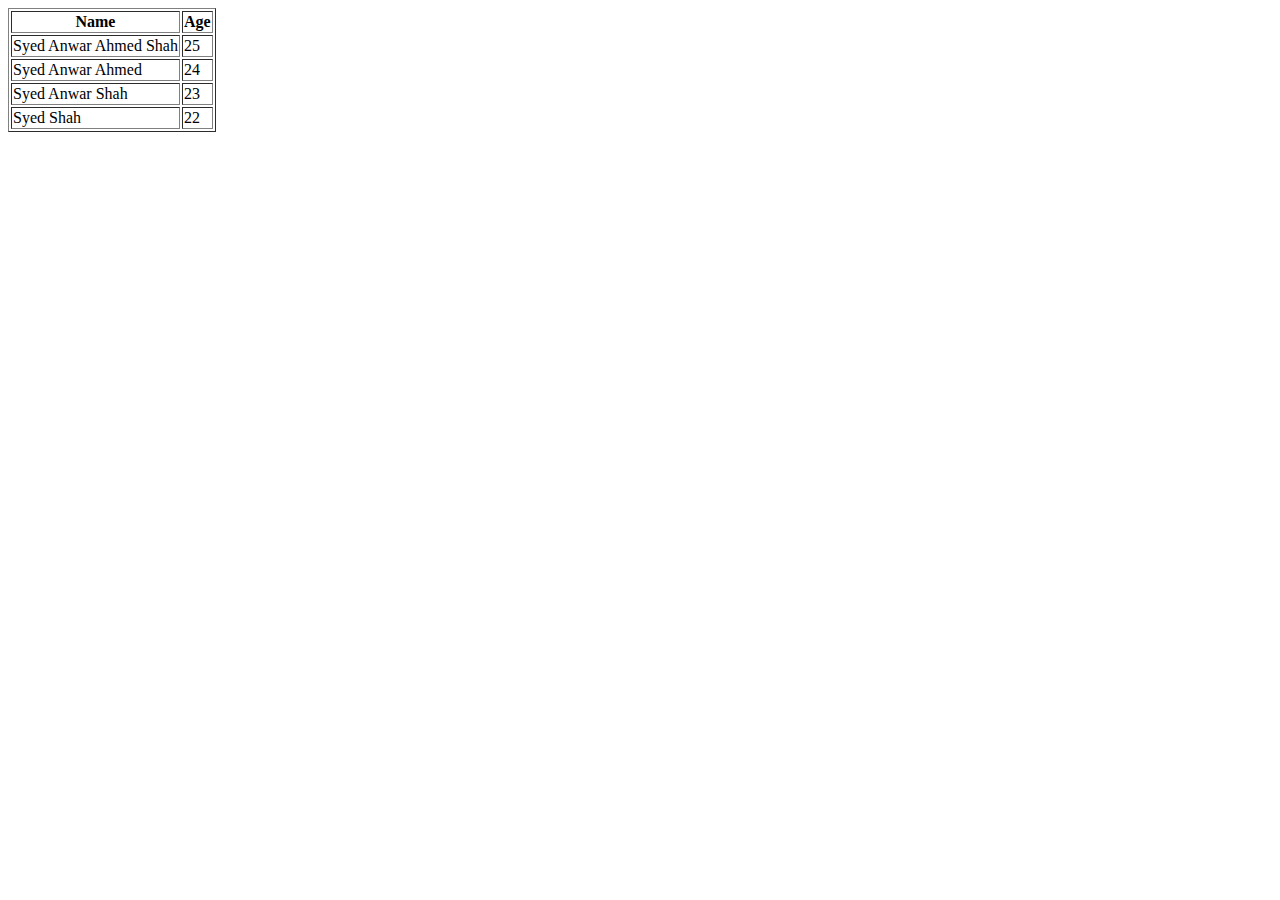
==== class3/index.html @ b5603f70 "Saylani Mobile Web Hybrid Applications Development" ====
<!DOCTYPE html>
<html lang="en">
<head>
    <meta charset="UTF-8">
    <meta name="viewport" content="width=device-width, initial-scale=1.0">
    <title>| Saylani MWH Dev Class 3| HTML5</title>
</head>
<body>
    <table border="1px">
        <tr>
            <th>Name</th>
            <th>Age</th>
        </tr>
        <tr>
            <td>Syed Anwar Ahmed Shah</td>
            <td>25</td>
        </tr>
        <tr>
            <td>Syed Anwar Ahmed</td>
            <td>24</td>
        </tr>
        <tr>
            <td>Syed Anwar Shah</td>
            <td>23</td>
        </tr>
        <tr>
            <td>Syed Shah</td>
            <td>22</td>
        </tr>
    </table>
</body>
</html>
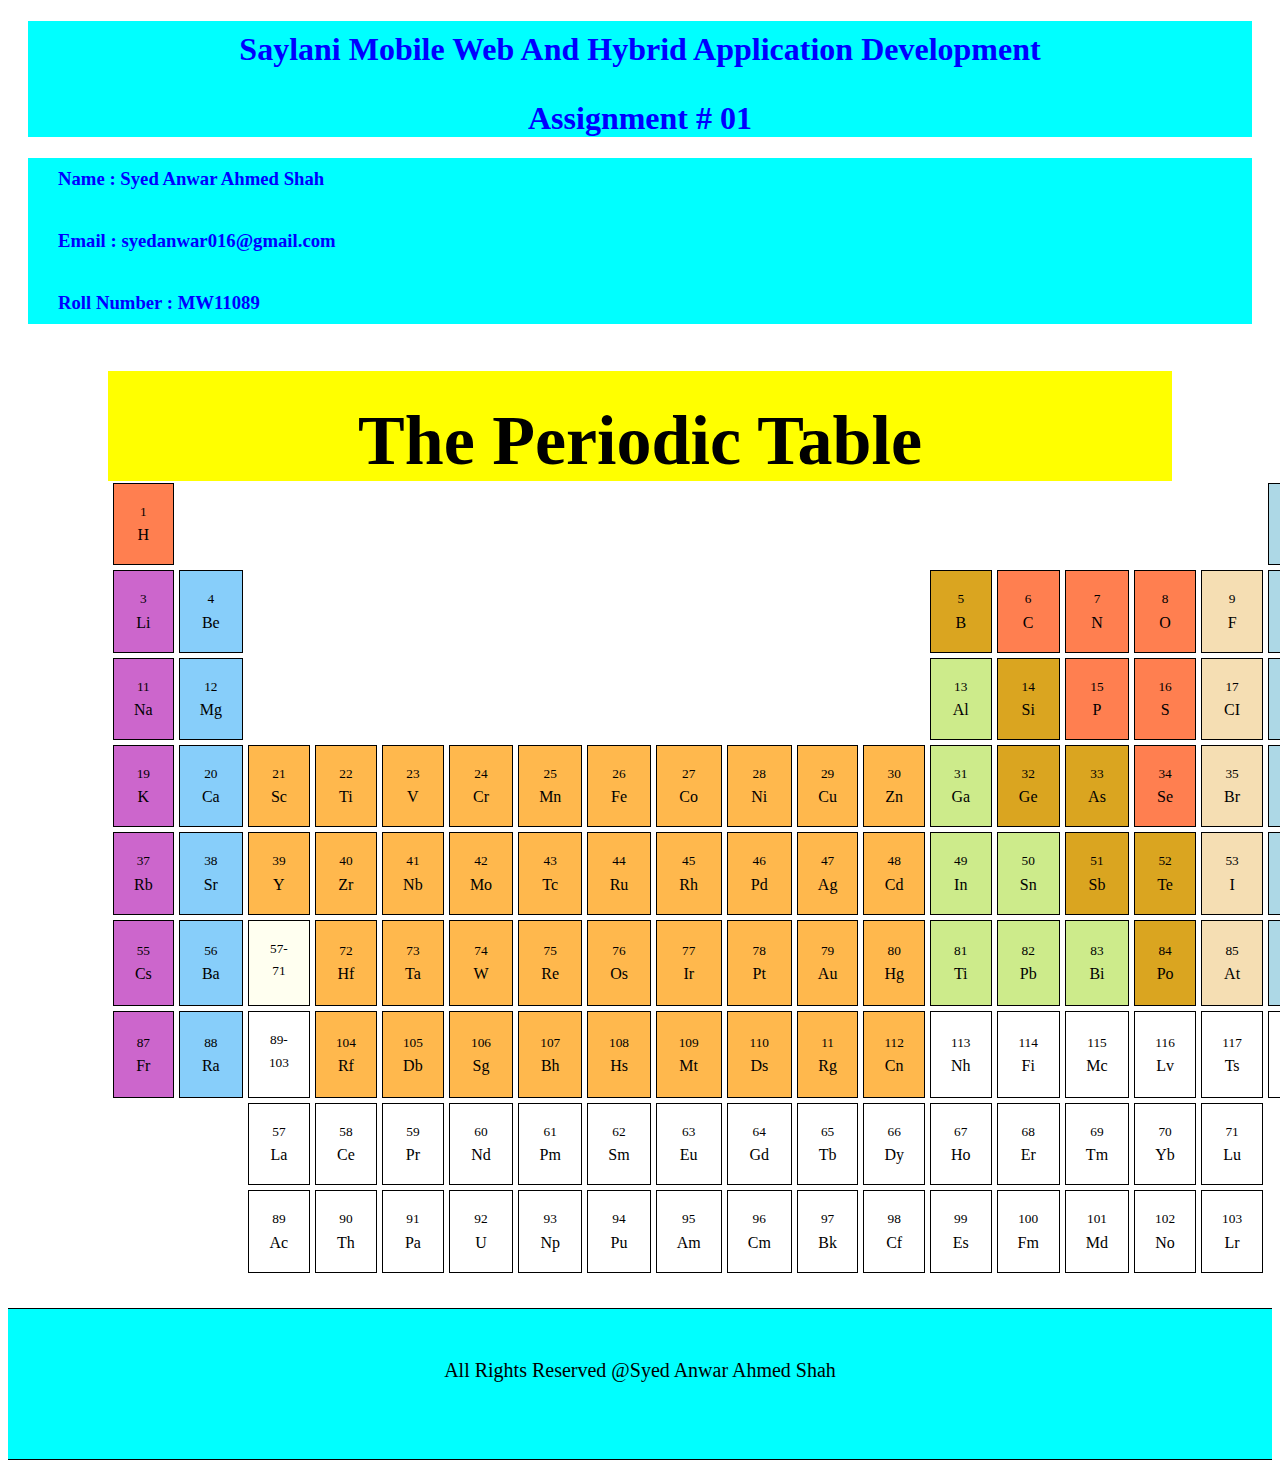
==== commit b0167648: "First Assignment Done Late Periodic table Tanks to Allah" ====
--- a/class3/index.html
+++ b/class3/index.html
@@ -1,32 +1,145 @@
 <!DOCTYPE html>
 <html lang="en">
+
 <head>
     <meta charset="UTF-8">
     <meta name="viewport" content="width=device-width, initial-scale=1.0">
     <title>| Saylani MWH Dev Class 3| HTML5</title>
+    <style>
+
+.container{
+
+text-align: center;
+background-color: aqua;
+margin-left: 20px;
+margin-right: 20px;
+}
+
+.container1{
+
+text-align: center;
+background-color: yellow;
+margin-left: 100px;
+margin-right: 100px;
+
+}
+
+h1{
+    padding-top: 10px;
+    color: blue;
+  
+}
+td {
+            width: 5vw;
+            border: 1px solid black;
+            text-align: center;
+        }
+
+        
+
+.h1{
+    padding-top: 30px;
+    color: black;
+    font-size: 70px;
+}
+
+.name{
+    background-color: aqua;
+    margin-left: 20px;
+    margin-right: 20px;
+}
+.name > h3{
+    margin: 20px;
+    padding: 10px;
+    color:blue;
+}
+table{
+    
+  border-collapse: separate;
+  border-spacing: 5px;
+
+}
+td{
+    border: 1px solid black;
+}
+    </style>
 </head>
+
 <body>
-    <table border="1px">
-        <tr>
-            <th>Name</th>
-            <th>Age</th>
-        </tr>
-        <tr>
-            <td>Syed Anwar Ahmed Shah</td>
-            <td>25</td>
-        </tr>
-        <tr>
-            <td>Syed Anwar Ahmed</td>
-            <td>24</td>
-        </tr>
-        <tr>
-            <td>Syed Anwar Shah</td>
-            <td>23</td>
-        </tr>
-        <tr>
-            <td>Syed Shah</td>
-            <td>22</td>
-        </tr>
-    </table>
+<div class="container">
+<h1 class="heading1">Saylani Mobile Web And Hybrid Application Development</h1>
+<h1 class="heading1">Assignment # 01</h1>
+</div>
+
+<div class="name">
+    <h3> <label for="name">Name : </label> Syed Anwar Ahmed Shah</h3>
+    <h3><label for="email">Email : </label>syedanwar016@gmail.com</h3>
+    <h3><label for="rollnum">Roll Number : </label>MW11089</h3> 
+    </div>
+
+<div class="container1">
+    <h1 class="h1"> The Periodic Table </h1>
+    
+</div>
+
+<div style="margin-top: -50px;">
+    <div style="padding-left: 100px; padding-right: 100px;">
+        <table  cellpadding="20px">
+            <tr>
+           <td bgcolor="#FF7F50"><sup>1</sup><br>H</td>
+           <td colspan="16" style="border: none;"></td>
+           <td bgcolor="#ADD8E6"><sup>2</sup><br>He</td>
+            </tr>
+            <tr>
+
+                <td bgcolor="#CC66CC"><sup>3</sup><br>Li</td><td bgcolor="lightskyblue"><sup>4</sup><br>Be</td><td colspan="10" style="border: none;"></td><td bgcolor="#DAA520"><sup>5</sup><br>B</td><td bgcolor="#FF7F50"><sup>6</sup><br>C</td><td bgcolor="#FF7F50"><sup>7</sup><br>N</td><td bgcolor="#FF7F50"><sup>8</sup><br>O</td><td bgcolor="#F5DEB3"><sup>9</sup><br>F</td><td bgcolor="#ADD8E6"><sup>10</sup><br>Ne</td>
+
+            </tr>
+            <tr>
+
+                <td bgcolor="#CC66CC"><sup>11</sup><br>Na</td><td bgcolor="lightskyblue"><sup>12</sup><br>Mg</td><td colspan="10" style="border: none;"></td><td bgcolor="#cdeb8b"><sup>13</sup><br>Al</td><td bgcolor="#DAA520"><sup>14</sup><br>Si</td><td bgcolor="#FF7F50"><sup>15</sup><br>P</td><td bgcolor="#FF7F50"><sup>16</sup><br>S</td><td bgcolor="#F5DEB3"><sup>17</sup><br>CI</td><td bgcolor="#ADD8E6"><sup>18</sup><br>Ar</td>
+
+
+            </tr>
+
+            <tr>
+                <td bgcolor="#CC66CC"><sup>19</sup><br>K</td><td bgcolor="lightskyblue"><sup>20</sup><br>Ca</td><td bgcolor="#FFB84D"><sup>21</sup><br>Sc</td><td bgcolor="#FFB84D"><sup>22</sup><br>Ti</td><td bgcolor="#FFB84D"><sup>23</sup><br>V</td><td bgcolor="#FFB84D"><sup>24</sup><br>Cr</td><td bgcolor="#FFB84D"><sup>25</sup><br>Mn</td><td bgcolor="#FFB84D"><sup>26</sup><br>Fe</td><td bgcolor="#FFB84D"><sup>27</sup><br>Co</td><td bgcolor="#FFB84D"><sup>28</sup><br>Ni</td><td bgcolor="#FFB84D"><sup>29</sup><br>Cu</td><td bgcolor="#FFB84D"><sup>30</sup><br>Zn</td><td <td bgcolor="#cdeb8b"><sup>31</sup><br>Ga</td><td bgcolor="#DAA520"><sup>32</sup><br>Ge</td><td bgcolor="#DAA520"><sup>33</sup><br>As</td><td bgcolor="#FF7F50"><sup>34</sup><br>Se</td><td bgcolor="#F5DEB3"><sup>35</sup><br>Br</td><td bgcolor="#ADD8E6"><sup>36</sup><br>Kr</td>
+            </tr>
+
+            <tr>
+                <td bgcolor="#CC66CC"><sup>37</sup><br>Rb</td><td bgcolor="lightskyblue"><sup>38</sup><br>Sr</td><td bgcolor="#FFB84D"><sup>39</sup><br>Y</td><td bgcolor="#FFB84D"><sup>40</sup><br>Zr</td><td bgcolor="#FFB84D"><sup>41</sup><br>Nb</td><td bgcolor="#FFB84D"><sup>42</sup><br>Mo</td><td bgcolor="#FFB84D"><sup>43</sup><br>Tc</td><td bgcolor="#FFB84D"><sup>44</sup><br>Ru</td><td bgcolor="#FFB84D"><sup>45</sup><br>Rh</td><td bgcolor="#FFB84D"><sup>46</sup><br>Pd</td><td bgcolor="#FFB84D"><sup>47</sup><br>Ag</td><td bgcolor="#FFB84D"><sup>48</sup><br>Cd</td><td <td bgcolor="#cdeb8b"><sup>49</sup><br>In</td><td <td bgcolor="#cdeb8b"><sup>50</sup><br>Sn</td><td bgcolor="#DAA520"><sup>51</sup><br>Sb</td><td bgcolor="#DAA520"><sup>52</sup><br>Te</td><td bgcolor="#F5DEB3"><sup>53</sup><br>I</td><td bgcolor="#ADD8E6"><sup>54</sup><br>Xe</td>
+            </tr>
+            <tr>
+                <td bgcolor="#CC66CC"><sup>55</sup><br>Cs</td><td bgcolor="lightskyblue"><sup>56</sup><br>Ba</td><td bgcolor="#FFFFf"><sup>57-71</sup><br></td><td bgcolor="#FFB84D"><sup>72</sup><br>Hf</td><td bgcolor="#FFB84D"><sup>73</sup><br>Ta</td><td bgcolor="#FFB84D"><sup>74</sup><br>W</td><td bgcolor="#FFB84D"><sup>75</sup><br>Re</td><td bgcolor="#FFB84D"><sup>76</sup><br>Os</td><td bgcolor="#FFB84D"><sup>77</sup><br>Ir</td><td bgcolor="#FFB84D"><sup>78</sup><br>Pt</td><td bgcolor="#FFB84D"><sup>79</sup><br>Au</td><td bgcolor="#FFB84D"><sup>80</sup><br>Hg</td><td <td bgcolor="#cdeb8b"><sup>81</sup><br>Ti</td><td <td bgcolor="#cdeb8b"><sup>82</sup><br>Pb</td><td <td bgcolor="#cdeb8b"><sup>83</sup><br>Bi</td><td bgcolor="#DAA520"><sup>84</sup><br>Po</td><td bgcolor="#F5DEB3"><sup>85</sup><br>At</td><td bgcolor="#ADD8E6"><sup>86</sup><br>Rn</td>
+            </tr>
+            
+            <tr>
+                <td bgcolor="#CC66CC"><sup>87</sup><br>Fr</td><td bgcolor="lightskyblue"><sup>88</sup><br>Ra</td><td><sup>89-103</sup><br></td><td bgcolor="#FFB84D"><sup>104</sup><br>Rf</td><td bgcolor="#FFB84D"><sup>105</sup><br>Db</td><td bgcolor="#FFB84D"><sup>106</sup><br>Sg</td><td bgcolor="#FFB84D"><sup>107</sup><br>Bh</td><td bgcolor="#FFB84D"><sup>108</sup><br>Hs</td><td bgcolor="#FFB84D"><sup>109</sup><br>Mt</td><td bgcolor="#FFB84D"><sup>110</sup><br>Ds</td><td bgcolor="#FFB84D"><sup>11</sup><br>Rg</td><td bgcolor="#FFB84D"><sup>112</sup><br>Cn</td><td><sup>113</sup><br>Nh</td><td><sup>114</sup><br>Fi</td><td><sup>115</sup><br>Mc</td><td><sup>116</sup><br>Lv</td><td><sup>117</sup><br>Ts</td><td><sup>118</sup><br>Og</td>
+            </tr>
+
+            <tr>
+                <td colspan="2" style="border: none;"></td><td><sup>57</sup><br>La</td><td><sup>58</sup><br>Ce</td><td><sup>59</sup><br>Pr</td><td><sup>60</sup><br>Nd</td><td><sup>61</sup><br>Pm</td><td><sup>62</sup><br>Sm</td><td><sup>63</sup><br>Eu</td><td><sup>64</sup><br>Gd</td><td><sup>65</sup><br>Tb</td><td><sup>66</sup><br>Dy</td><td><sup>67</sup><br>Ho</td><td><sup>68</sup><br>Er</td><td><sup>69</sup><br>Tm</td><td><sup>70</sup><br>Yb</td><td><sup>71</sup><br>Lu</td><td style="border: none;"></td>
+            </tr>
+
+
+            <tr>
+                <td colspan="2" style="border: none;"></td><td><sup>89</sup><br>Ac</td><td><sup>90</sup><br>Th</td><td><sup>91</sup><br>Pa</td><td><sup>92</sup><br>U</td><td><sup>93</sup><br>Np</td><td><sup>94</sup><br>Pu</td><td><sup>95</sup><br>Am</td><td><sup>96</sup><br>Cm</td><td><sup>97</sup><br>Bk</td><td><sup>98</sup><br>Cf</td><td><sup>99</sup><br>Es</td><td><sup>100</sup><br>Fm</td><td><sup>101</sup><br>Md</td><td><sup>102</sup><br>No</td><td><sup>103</sup><br>Lr</td><td style="border: none;"></td>
+            </tr>
+
+
+
+            
+        </table>
+    </div>
+
+</div>
+ 
+
+<div style="margin-top: 30px; text-align: center; font-size: 20px; border-top: black 1px solid; height: 100px; padding-top: 50px; border-bottom: 1px solid black; background-color: aqua; ">
+    <footer> All Rights Reserved @Syed Anwar Ahmed Shah </footer>
+</div>
+
+
 </body>
+
 </html>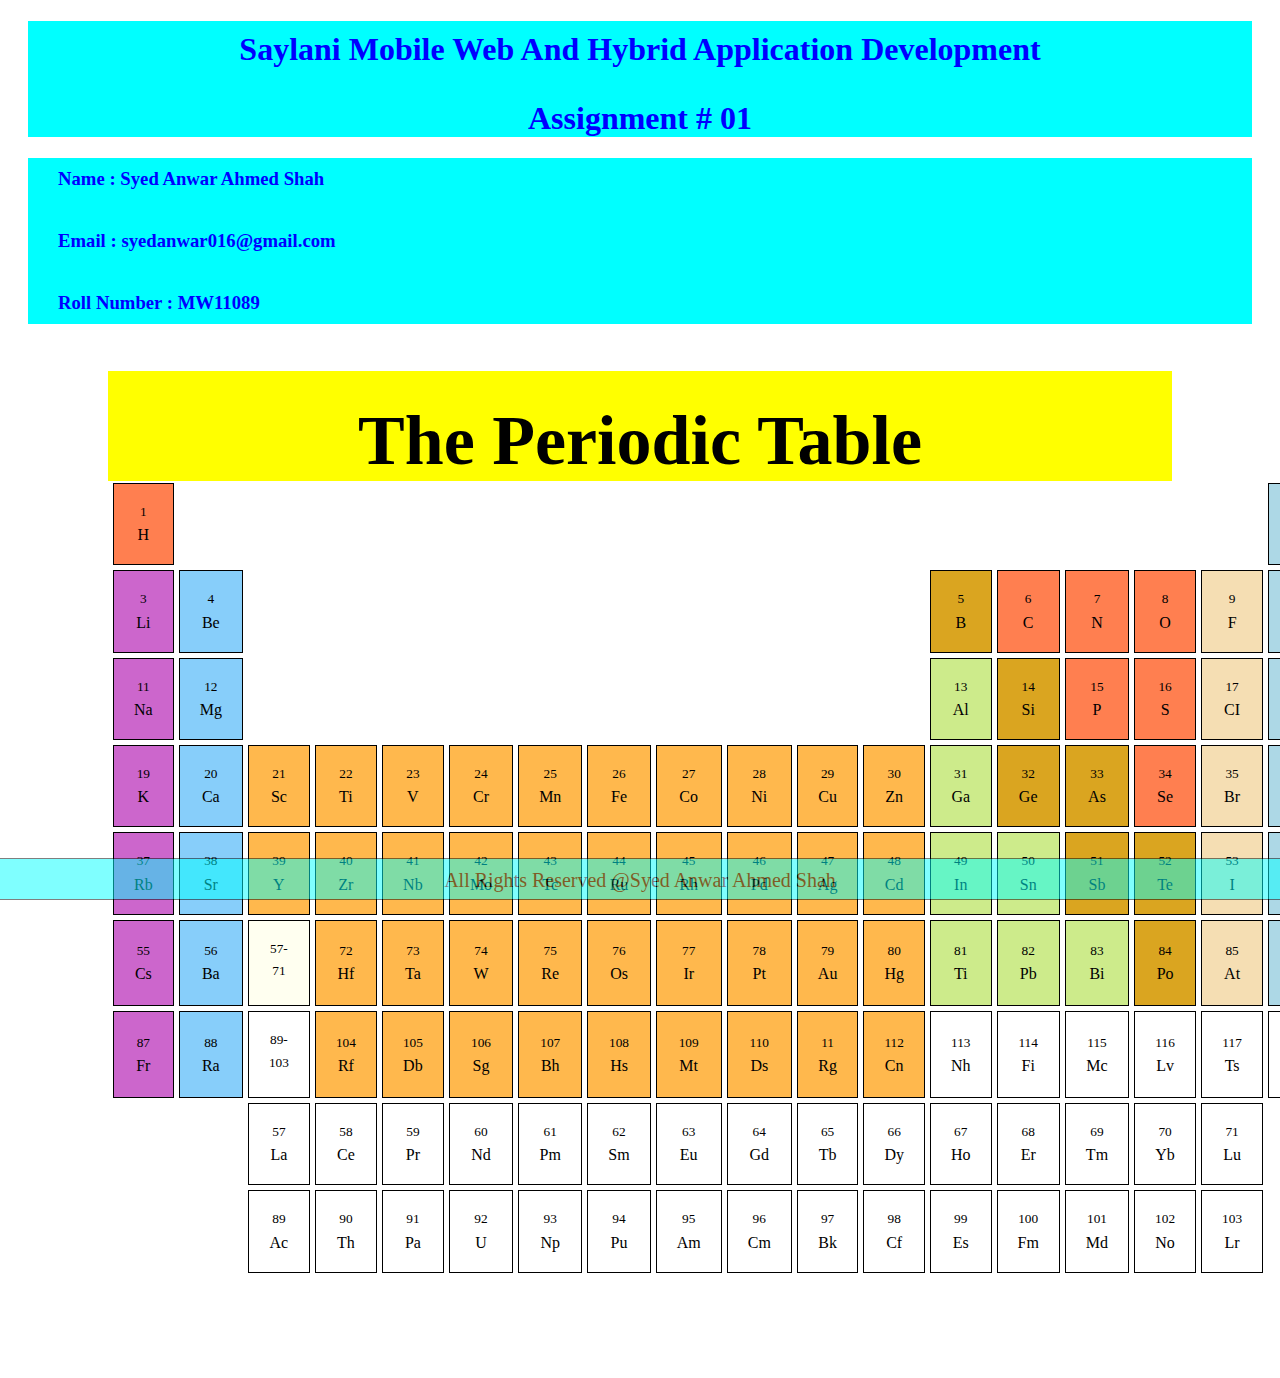
==== commit 456b2d75: "Tables Done" ====
--- a/class3/index.html
+++ b/class3/index.html
@@ -82,7 +82,7 @@
     
 </div>
 
-<div style="margin-top: -50px;">
+<div style="margin-top: -50px; margin-bottom: 100px;">
     <div style="padding-left: 100px; padding-right: 100px;">
         <table  cellpadding="20px">
             <tr>
@@ -135,7 +135,7 @@
 </div>
  
 
-<div style="margin-top: 30px; text-align: center; font-size: 20px; border-top: black 1px solid; height: 100px; padding-top: 50px; border-bottom: 1px solid black; background-color: aqua; ">
+<div style="margin-top: 30px; text-align: center; font-size: 20px; border-top: black 1px solid; height: 30px; padding-top: 10px; border-bottom: 1px solid black; background-color: aqua; position: fixed; left: 0; bottom: 0; width: 100%; opacity: 0.5;">
     <footer> All Rights Reserved @Syed Anwar Ahmed Shah </footer>
 </div>
 
